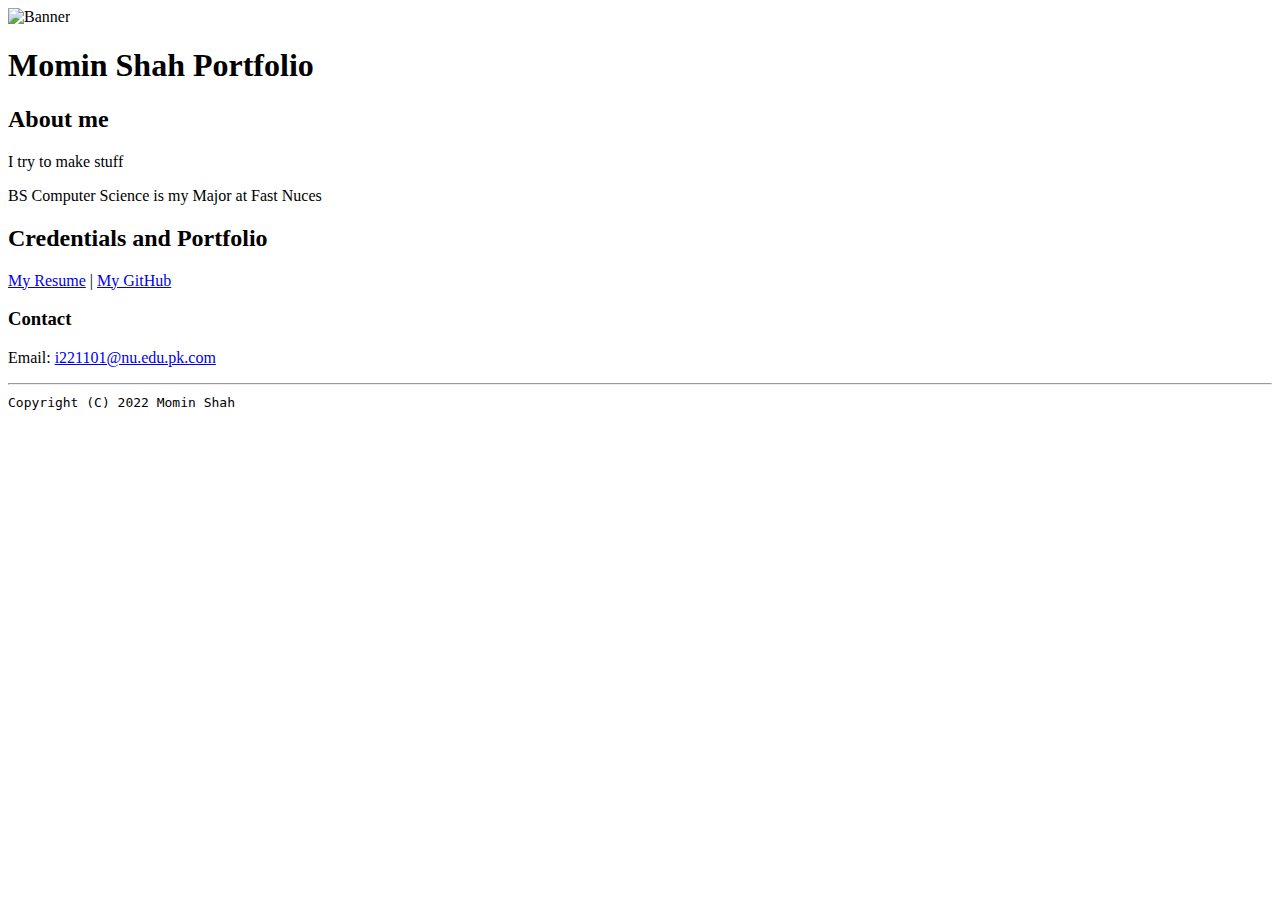
==== index.html @ 48b72602 "Add files via upload" ====
<!doctype html>

<!-- this is a comment for human! -->

<html lang="en">

  <header>
       <title>Momin Shah Portal</title>
       <link rel="stylesheet" href="css/master.css">
       <link rel="FaviconIcon" href="favicon.ioc" type="image/x-icon">
       <link rel="shortcut" href="favicon.ico" type="image/x-icon">
       <meta name="viewport" content="width-device-width, intial-scale-1, shrink-to-fit=no">
       <meta name="name" content="Momin Shah's Portal">
       <meta name-"robots" content="noindex, nofollow">

  </header>

  <body>
    <img src="images/banner.jpg" width="75%" alt="Banner">
    <h1>Momin Shah Portfolio</h1>
    <h2>About me</h1>
   <p>I try to make stuff</p>
   <p>BS Computer Science is my Major at Fast Nuces</p>
   <h2>Credentials and Portfolio</h2>

    <p><a href="resume.html">My Resume</a> | <a href="https://github.com/ThyMomin">My GitHub</a></p>
   <h3>Contact</h3>

<p>Email: <a href="mailto:i221101@nu.edu.pk">i221101@nu.edu.pk.com</a></p>

  </body>

  <footer>
   <hr>
   <code>Copyright (C) 2022 Momin Shah</code>
  </footer>

</html>
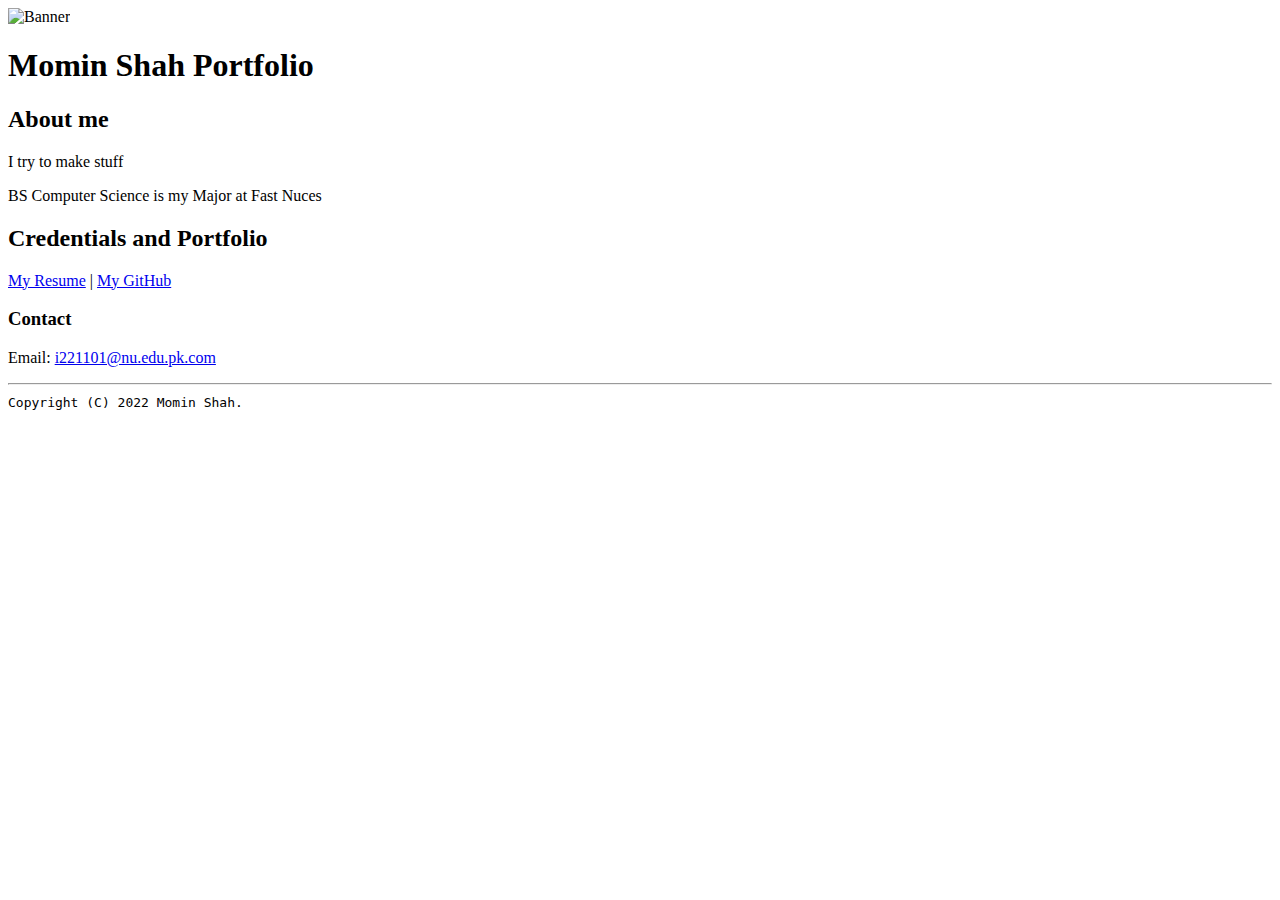
==== commit dce651fa: "Update index.html" ====
--- a/index.html
+++ b/index.html
@@ -23,7 +23,7 @@
    <p>BS Computer Science is my Major at Fast Nuces</p>
    <h2>Credentials and Portfolio</h2>
 
-    <p><a href="resume.html">My Resume</a> | <a href="https://github.com/ThyMomin">My GitHub</a></p>
+    <p><a href="resume.html">My Resume</a> | <a href="https://https://github.com/momini221101">My GitHub</a></p>
    <h3>Contact</h3>
 
 <p>Email: <a href="mailto:i221101@nu.edu.pk">i221101@nu.edu.pk.com</a></p>
@@ -32,7 +32,7 @@
 
   <footer>
    <hr>
-   <code>Copyright (C) 2022 Momin Shah</code>
+   <code>Copyright (C) 2022 Momin Shah.</code>
   </footer>
 
 </html>
